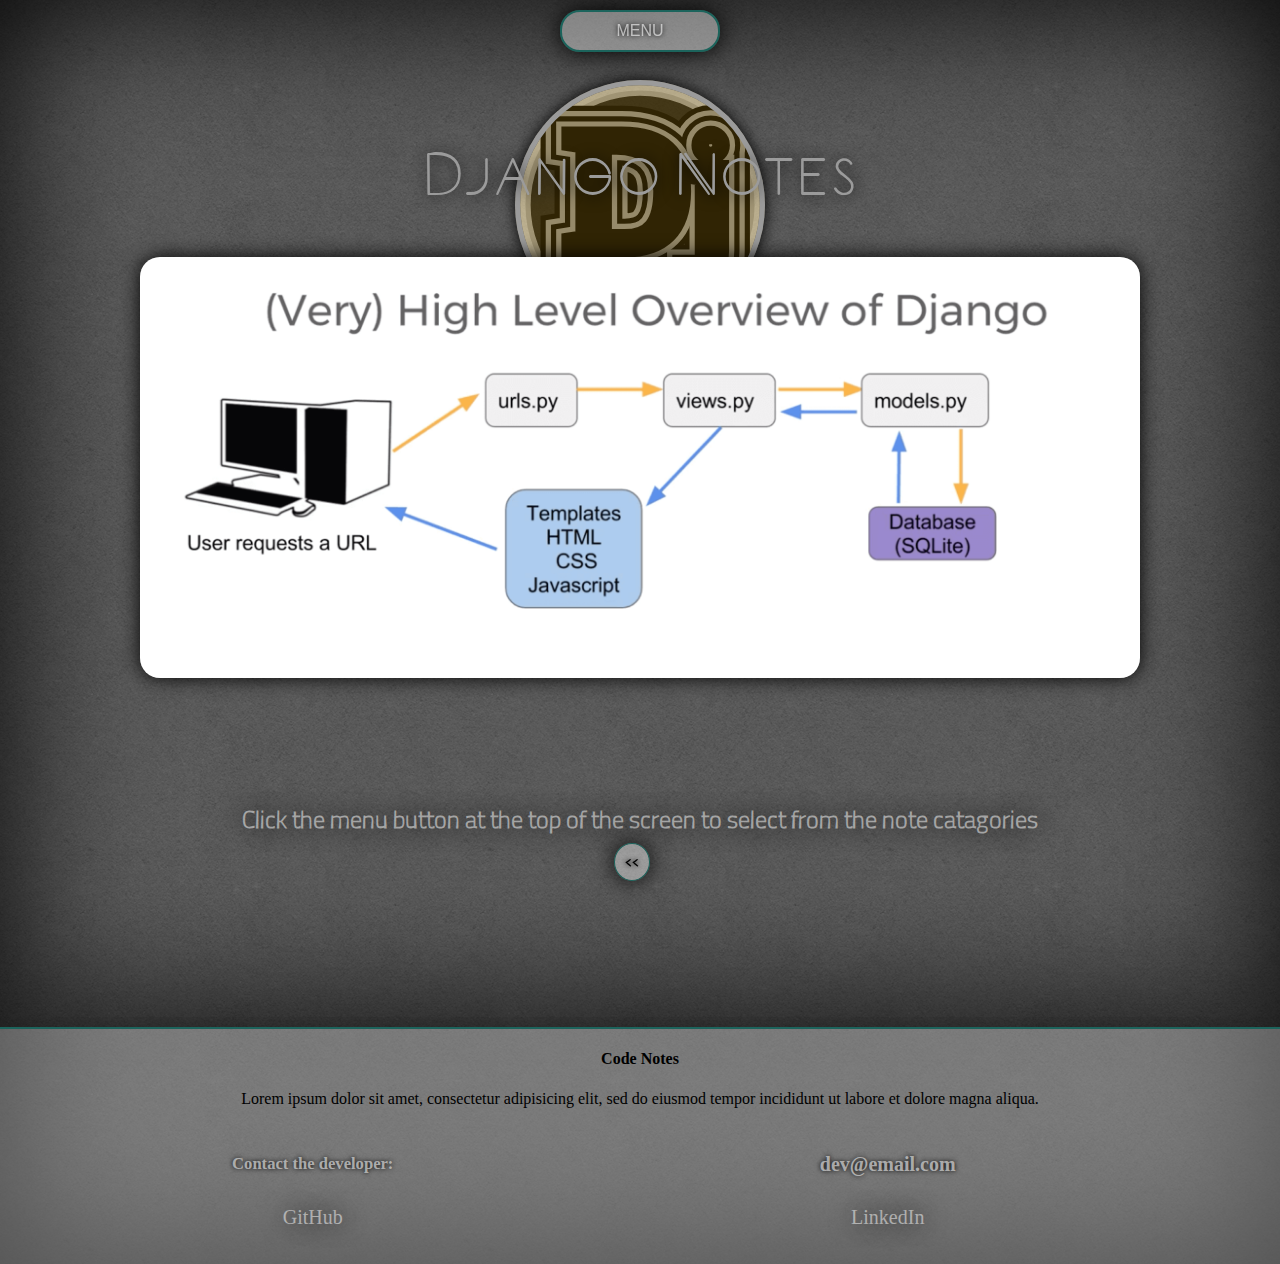
==== notes/django/django_notes.html @ bda24da3 "update dropdown" ====
<!DOCTYPE html>
<html lang="en" dir="ltr">
  <head>
    <meta name="Description" content="a static website for keeping my notes">
    <meta name="theme-color" content="black">
    <meta name="viewport" content="width=device-width, initial-scale=1">
    <link rel="stylesheet" href="../../style.css">
    <link rel="stylesheet" href="../notes.css">
    <meta charset="utf-8">
    <title>Django Notes</title>
  </head>
  <body>
    <div class="container all">
      <!-- MENU -->
          <div class="btnHolder">
            <div class="dropdown">
              <button class="dropbtn">MENU</button>
              <div class="dropdown-content">

                <a onclick="show('commands')">Commands</a>
                <a onclick="show('django_structure')">File Structure</a>
                <a onclick="show('first_app1')">Getting Started</a>
                <a onclick="show('temps')">Building Templates</a>
                <a onclick="show('static')">Static Media files</a>
                <a onclick="show('toolbar')">Debug toolbar</a>
              </div>
            </div>
          </div>

      <!-- TITLE -->
          <div class="title">
            <img class="icon" src="../../images/django.svg" alt="">
            <h1 class="noteTitle">Django Notes</h1>
          </div>




      <!-- IMAGES -->

          <div class="thumbnail container">
            <img id="thumb" src='image/diagram.png' alt=""/>
          </div>

          <div class="instruction">
            <h2>Click the menu button at the top of the screen to select from the note catagories</h2>
          </div>

      <!-- BACK BUTTON-->
        <div onclick="history.back()" class="box">
          <a href="" onclick="return yes_back_button();" class="btn btn-white btn-animation-1"><<</a>
        </div>

        <!-- DON'T STEP ON MY FOOT!..er -->
        <footer>
          <h4>Code Notes</h4>
          <p>Lorem ipsum dolor sit amet, consectetur adipisicing elit, sed do eiusmod tempor incididunt ut labore et dolore magna aliqua.</p>
          <table border="0">
            <thead>
              <th><h5>Contact the developer:</h5></th>
              <th><p>dev@email.com</p></th>
            </thead>
            <tr>
              <td>
                <a href="https://github.com/jcom619" rel="noopener" target="_blank">GitHub</a>
              </td>
              <td>
                <a href="https://www.linkedin.com/in/joshua-compton-coder/" rel="noopener" target="_blank">LinkedIn</a>
              </td>
            </tr>
          </table>
        </footer>
    </div>



<!--  IN FILE SCRIPTS  -->

  <script type="text/javascript" src="django_notes.js"></script>


  </body>
</html>
---- style.css ----
@font-face {
  font-family: dacasa;
  src: url('fonts/dacasa.ttf');
}
@font-face {
  font-display: swap;
  font-family: EatnCake;
  src: url('fonts/EatnCake.ttf');
}
@font-face {
  font-family: Amandella;
  src: url('fonts/Amandella.ttf');
}
@font-face {
  font-display: swap;
  font-family: Antaro;
  src: url('fonts/Antaro.ttf');
}
@font-face {
  font-family: AnakAnak;
  src: url('fonts/AnakAnak.ttf');
}
@font-face {
  font-display: swap;
  font-family: CarrinadyBold;
  src: url('fonts/CarrinadyBold.ttf');
}

a {
  text-decoration: none;
  color: rgba(255,255,255, 0.5);
  text-shadow: 0px 0px 25px black;
}
body {
  background-color: rgba(0,0,0,0.6);
  background-image: url("images/lrg-background.png");
  box-shadow: inset 0px 0px 150px black;
  margin: 0px;
  padding: 0px;
  display: flex;
  justify-content: center;
  text-align: center;
  min-height: 100vh;
}
footer {
  width: 100vw;
  margin-top: 10em;
  bottom: 0;
  padding-bottom: 2em;
  text-align: center;
  background-color: rgba(155, 155, 155, 0.5);
  border-top: 2px solid rgba(28,100,92, 1);
  box-shadow: 0px 0px 150px black;
}
h1 {
  font-family: CarrinadyBold;
  font-size: 5em;
  color: rgba(155,155,155, 1);
  text-shadow: 1px 1px 15px black;
}
h2 {
  font-family: Antaro, roboto;
  color: rgba(255,255,255, 0.5);
  text-shadow: 0px 0px 25px black;
  padding: 10px;
  font-size: 1.5em;
}
table {
  text-align: center;
  font-size: 20px;
  width: 90%;
}
th {
  color: rgba(200,200,200,0.8);
  text-shadow: 0px 0px 5px black;
}
#icon {
  border: 0px solid black;
  box-shadow: 0px 0px 0px black;
  width: 8em;
}
.logo {
  color: rgba(250, 250, 250, 0.3);
  font-family: CarrinadyBold;
  text-shadow: 0px 0px 15px black;
}
.title {
  font-size: 30px;
  font-family: Antaro;
  color: rgba(120,160,130,0.75);
  text-shadow: 0px 0px 10px black;
  padding-top: 0px;
  /* padding-bottom: -600px; */

}
/* ####################################### */

/* dropdown menu */

/* ####################################### */
.btnHolder {
  margin-top: 10px;
  width: 100%;
  position: fixed;
}
/* Style The Dropdown Button */
.dropbtn {
  background-color: rgba(255,255,255,0.4);
  box-shadow: 0px 0px 25px black;
  color: rgba(255,255,255, 0.6);
  text-shadow: 0px 0px 5px black;
  font-size: 20px;
  padding: 10px;
  font-size: 16px;
  border: 2px solid rgba(28,100,92, 1);
  border-radius: 20px;
  cursor: pointer;
  min-width: 160px;
}

/* The container <div> - needed to position the dropdown content */
.dropdown {
  position: relative;
  display: inline-block;
}
/* Dropdown Content (Hidden by Default) */
.dropdown-content {
  display: none;
  position: absolute;
  min-width: 160px;
  z-index: 1;
}
/* Links inside the dropdown */
.dropdown-content a {
  margin: 10px;
  color: rgba(180,180,180, 1);
  background-color: rgba(0,0,0,0.8);
  box-shadow: 0px 8px 16px 0px black;
  border: 1px solid rgba(100,100,100, 1);
  border-radius: 20px;
  padding: 5px;
  text-decoration: none;
  display: block;
  transition: all .2s ease-in-out;
}
/* Change color of dropdown links on hover */
.dropdown-content a:hover {
  transform: scale(1.1);
  background-color: rgba(180,180,180, 0.9);
  text-shadow: 0px 0px 3px black;

}
/* Show the dropdown menu on hover */
.dropdown:hover .dropdown-content {
  display: block;
}

/* ####################################### */

/* gallery */

/* ####################################### */
.imgClick {
  background-color: black;
  height: auto;
  width: 100%;
  border-radius: 20px;
  box-shadow: 0px 0px 15px black;
  display: flex;
  justify-content:
}

.responsive-image {
  border-radius: 50%;
  box-shadow: 0px 0px 15px black;
  width: 150px;
}
.cell {
  width: 150px;
  height: 150px;
  padding: 15px;
  margin: 20px;
  border-radius: 20px;
  background-color: rgba(0,0,0,0.02);
  box-shadow: inset 0px 0px 20px black;
}

.cell:hover {
  background-color: rgba(155, 155, 255, 0.1);
}
.container {
  display: flex;
  flex-wrap: wrap;
  width: 100vw;
  display: flex;
  justify-content: center;
  animation: scale .5s;
}
@keyframes scale {
    from {
      width: 0%;
    }
    to {
      width:100%;
    }
}

/* ####################################### */

/* media queries */

/* ####################################### */

@media screen and (max-width: 750px) and (max-height: 850px){
  body {
    background-color: rgba(0,0,0,0.5);
    background-image: url("images/sml-background.png");
    background-attachment: fixed;
  }
  .imgClick {
    background-color: rgba(0, 0, 0, 0);
    border-radius: 50%;
  }

  .responsive-image {
    width: 100%;
    border-radius: 50%;
    border: 3px solid rgba(28,100,92, 1);

  }

  h1 {
    font-size: 4em;
  }
  #icon {
    border-radius: 0px;
    width: 4em;
    padding-top: 2em;
  }
  .responsive-image {
    width: 300px;

  }
  .cell {
   width: 300px;
   height: auto;
   background: rgba(0, 0, 0, 0);
   box-shadow: 0px 0px 0px black;
   border: 0px solid rgba(0,0,0,0);
   padding: 0px;
   border-radius: 50%;

  }
  .cell:hover {
    border: 0px solid rgba(0,0,0,0);
  }
  .container {
    margin: 0px;
    padding: 0px;
    border-radius: 0px;
  }

  .title {
    font-size: 1.5em;
    color: rgba(28,100,92, 1);
    text-shadow: 0px 0px 3px rgba(200,200,200,1);
  }
}

@media screen and (max-width: 450px) {
  h1 {
    font-size: 3em;
  }
}


/*  */
---- notes/notes.css ----
/* ####################################### */

/* thumbs */

/* ####################################### */

#thumb {
  width: 80%;
  max-width: 1000px;
  margin-bottom: 100px;
  /* margin-top: -120px; */
  border-radius: 20px;
  box-shadow: 0px 0px 20px black;
}

@media screen and (max-width: 750px) and (max-height: 850px) {
  #thumb {
    background-color: rgba(255,255,255,0.2);
    width: 98%;
    max-width: 98%;
    margin-top: 20px;

    /* padding-top: 20px; */
    /* padding-bottom: 20px; */
    box-shadow: 0px 0px 20px black;
    /* border-radius: 0px; */
  }
}

/* ####################################### */

/* SVG file */

/* ####################################### */


.icon {
  text-shadow: 0px 0px 3px white;
  font-family: helvetica;
  font-size: 80px;
  width: 250px;
  box-shadow: 0px 0px 15px black;
  border-radius: 50%;
  margin-top: 80px;
  margin-bottom: -250px;

}
@media screen and (max-width: 750px) and (max-height: 850px) {
  .icon {
    width: 40vw;
    margin-bottom: -150px;
  }
}

.noteTitle {
  /* margin-bottom: 120px; */
  font-size: 3em;
}
@media screen and (max-width: 750px) and (max-height: 850px) {
  .noteTitle {
    font-size: 2.5em;
  }
}

/* ####################################### */

/* BACK BUTTON */

/* ####################################### */


.box{
  position: fixed;
  bottom: 0;
  transform : translate(-50% ,-50%);
  margin-left: 1.2em;
}

.btn:link,
.btn:visited{
  text-transform:uppercase;
  /* position:relative; */
  /* width: 100%; */
  top:0;
  left:0;
  padding:10px 10px;
  border-radius:50%;
  display:inline-block;
  transition: all .5s;
}

.btn-white{
  background-color: rgba(255,255,255,0.4);
  border: 1px solid rgba(28,100,92, 1);
  box-shadow: 0px 0px 25px black;
  color: rgba(255,255,255, 0.6);
  text-shadow: 0px 0px 5px black;
  font-size: 20px;
  font-family: Amandella;
  color:#000;
}

.btn:hover{
   box-shadow:0px 10px 10px rgba(0,0,0,0.2);
   transform : translateY(-3px);
}

/* ####################################### */

/*  */

/* ####################################### */

.instruction {
  width: 70%;
}
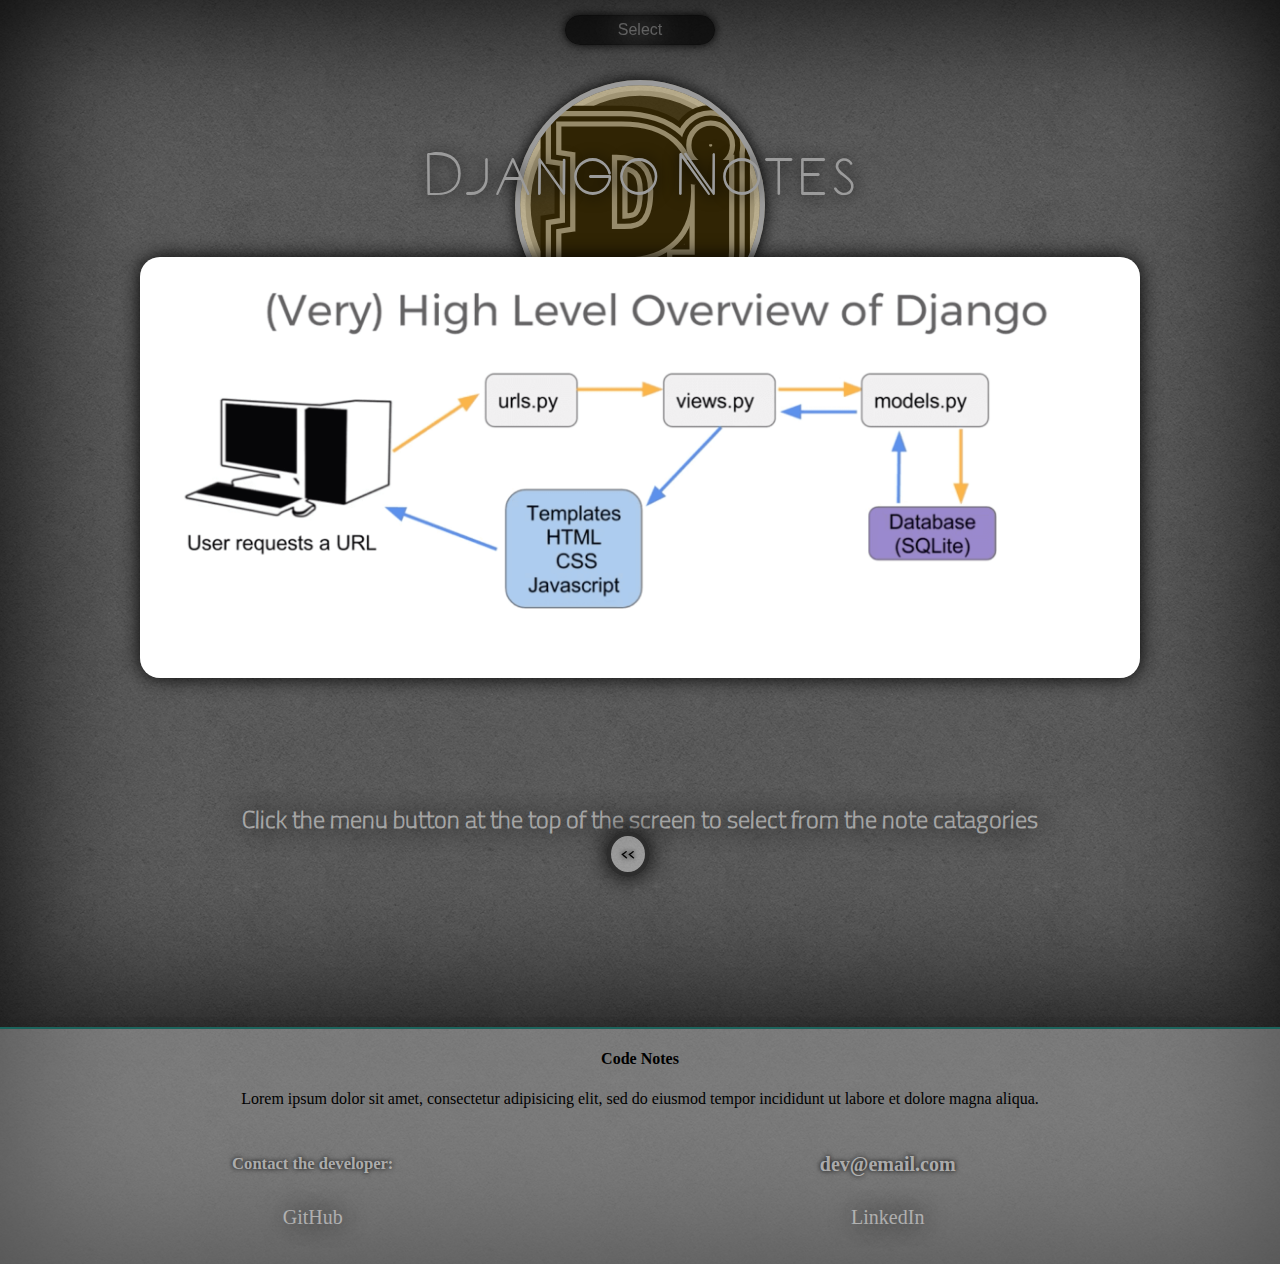
==== commit dad4add2: "new button" ====
--- a/notes/django/django_notes.html
+++ b/notes/django/django_notes.html
@@ -11,7 +11,28 @@
   </head>
   <body>
     <div class="container all">
-      <!-- MENU -->
+
+
+  <!-- MENU -->
+
+      <div class='dropdown'>
+        <div class='title pointerCursor'>Select  <i class="fa fa-angle-right"></i></div>
+          <div class='menu pointerCursor hide'>
+
+          <!-- links -->
+          <div style="margin-top:8px;" class='option' onclick="show('commands')">Commands</div>
+          <div class='option' onclick="show('django_structure')">File Structure</div>
+          <div style="margin-top:8px;" class='option' onclick="show('first_app1')">Start An App</div>
+
+          <div class='option' onclick="show('temps')">Build Templates</div>
+          <div class='option' onclick="show('static')">Static Files</div>
+          <div style="margin-top:8px;" class='option' onclick="show('toolbar')">Debug Toolbar</div>
+
+
+        </div>
+      </div>
+
+      <!-- MENU
           <div class="btnHolder">
             <div class="dropdown">
               <button class="dropbtn">MENU</button>
@@ -23,18 +44,16 @@
                 <a onclick="show('temps')">Building Templates</a>
                 <a onclick="show('static')">Static Media files</a>
                 <a onclick="show('toolbar')">Debug toolbar</a>
+
               </div>
             </div>
           </div>
+       TITLE -->
 
-      <!-- TITLE -->
-          <div class="title">
+          <div class="Title">
             <img class="icon" src="../../images/django.svg" alt="">
             <h1 class="noteTitle">Django Notes</h1>
           </div>
-
-
-
 
       <!-- IMAGES -->
 
@@ -54,7 +73,10 @@
         <!-- DON'T STEP ON MY FOOT!..er -->
         <footer>
           <h4>Code Notes</h4>
-          <p>Lorem ipsum dolor sit amet, consectetur adipisicing elit, sed do eiusmod tempor incididunt ut labore et dolore magna aliqua.</p>
+          <p>
+            Lorem ipsum dolor sit amet, consectetur adipisicing elit,
+            sed do eiusmod tempor incididunt ut labore et dolore magna aliqua.
+          </p>
           <table border="0">
             <thead>
               <th><h5>Contact the developer:</h5></th>
@@ -65,7 +87,9 @@
                 <a href="https://github.com/jcom619" rel="noopener" target="_blank">GitHub</a>
               </td>
               <td>
-                <a href="https://www.linkedin.com/in/joshua-compton-coder/" rel="noopener" target="_blank">LinkedIn</a>
+                <a href="https://www.linkedin.com/in/joshua-compton-coder/"
+                   rel="noopener"
+                   target="_blank">LinkedIn</a>
               </td>
             </tr>
           </table>
--- a/style.css
+++ b/style.css
@@ -84,7 +84,7 @@
   font-family: CarrinadyBold;
   text-shadow: 0px 0px 15px black;
 }
-.title {
+.Title {
   font-size: 30px;
   font-family: Antaro;
   color: rgba(120,160,130,0.75);
@@ -98,62 +98,68 @@
 /* dropdown menu */
 
 /* ####################################### */
-.btnHolder {
+
+
+
+.hide {
+    max-height: 0 !important;
+}
+.dropdown{
+  position: fixed;
   margin-top: 10px;
-  width: 100%;
-  position: fixed;
-}
-/* Style The Dropdown Button */
-.dropbtn {
-  background-color: rgba(255,255,255,0.4);
-  box-shadow: 0px 0px 25px black;
-  color: rgba(255,255,255, 0.6);
-  text-shadow: 0px 0px 5px black;
-  font-size: 20px;
-  padding: 10px;
-  font-size: 16px;
-  border: 2px solid rgba(28,100,92, 1);
-  border-radius: 20px;
-  cursor: pointer;
-  min-width: 160px;
-}
-
-/* The container <div> - needed to position the dropdown content */
-.dropdown {
-  position: relative;
-  display: inline-block;
-}
-/* Dropdown Content (Hidden by Default) */
-.dropdown-content {
-  display: none;
-  position: absolute;
-  min-width: 160px;
-  z-index: 1;
-}
-/* Links inside the dropdown */
-.dropdown-content a {
-  margin: 10px;
-  color: rgba(180,180,180, 1);
-  background-color: rgba(0,0,0,0.8);
-  box-shadow: 0px 8px 16px 0px black;
-  border: 1px solid rgba(100,100,100, 1);
-  border-radius: 20px;
+  text-align: center;
+	width: 150px;
+	margin-bottom: 1em;
   padding: 5px;
-  text-decoration: none;
-  display: block;
+}
+.dropdown .menu{
+	transition: max-height .3s ease-out;
+	max-height: 20em;
+	overflow: hidden;
+}
+.dropdown .menu .option{
+
+  padding: 2px;
+  margin-left: 15px;
+  margin-right: 15px;
+  margin-bottom: 6px;
+  display: flex;
+  justify-content: center;
+  color: rgba(250, 250, 250, 0.5);
+  font-family: arial;
+  font-size: 13px;
+  background: rgba(0,0,0,0.8);
+  border: 0.1em solid rgba(0,0,0,0.2);
+  border-radius: 25px;
+  box-shadow: 0px 0px 10px black;
+  text-shadow: 0px 0px 30px white;
   transition: all .2s ease-in-out;
 }
-/* Change color of dropdown links on hover */
-.dropdown-content a:hover {
-  transform: scale(1.1);
-  background-color: rgba(180,180,180, 0.9);
-  text-shadow: 0px 0px 3px black;
-
-}
-/* Show the dropdown menu on hover */
-.dropdown:hover .dropdown-content {
-  display: block;
-}
+.dropdown .menu .option:hover{
+  background: rgba(200,200,200,0.5);
+  border: 0.1em solid rgba(0,0,0,0.2);
+  color: rgba(20, 20, 20, 0.7);
+  transform: scale(1.12);
+}
+.pointerCursor:hover{
+	cursor: pointer;
+}
+.title {
+  color: rgba(250, 250, 250, 0.3);
+  font-family: arial;
+  background: rgba(0,0,0,0.7);
+  border: 0.1em solid rgba(0,0,0,0.2);
+  border-radius: 25px;
+  box-shadow: 0px 0px 10px black;
+  text-shadow: 0px 0px 30px white;
+  padding: .3em;
+}
+.title:hover {
+  background: rgba(200,200,200,0.1);
+  border: 0.1em solid rgba(0,0,0,0.2);
+  color: rgba(20, 20, 20, 0.5);
+}
+
 
 /* ####################################### */
 
@@ -261,9 +267,9 @@
   }
 
   .title {
-    font-size: 1.5em;
-    color: rgba(28,100,92, 1);
-    text-shadow: 0px 0px 3px rgba(200,200,200,1);
+    font-size: 1.2em;
+    /* color: rgba(28,100,92, 1); */
+    /* text-shadow: 0px 0px 3px rgba(200,200,200,1); */
   }
 }
 
--- a/notes/notes.css
+++ b/notes/notes.css
@@ -92,7 +92,7 @@
 
 .btn-white{
   background-color: rgba(255,255,255,0.4);
-  border: 1px solid rgba(28,100,92, 1);
+  border: 5px solid rgba(0,0,0,0.7);
   box-shadow: 0px 0px 25px black;
   color: rgba(255,255,255, 0.6);
   text-shadow: 0px 0px 5px black;
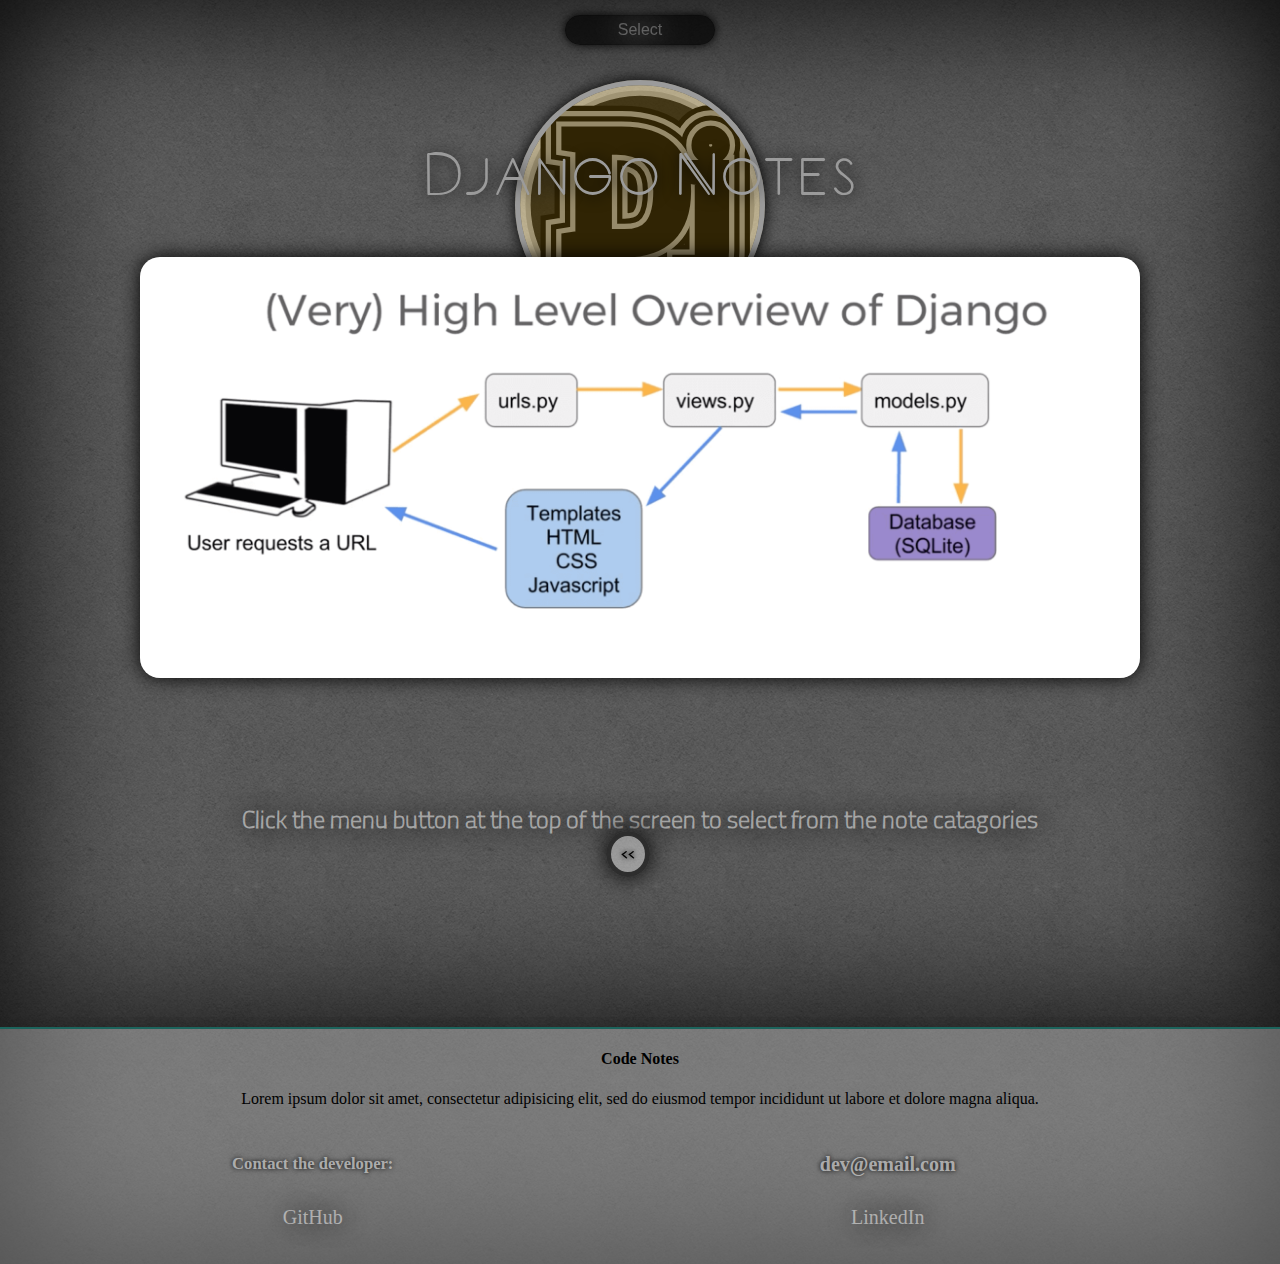
==== commit 26ac91e2: "Update django_notes.html" ====
--- a/notes/django/django_notes.html
+++ b/notes/django/django_notes.html
@@ -22,11 +22,10 @@
           <!-- links -->
           <div style="margin-top:8px;" class='option' onclick="show('commands')">Commands</div>
           <div class='option' onclick="show('django_structure')">File Structure</div>
-          <div style="margin-top:8px;" class='option' onclick="show('first_app1')">Start An App</div>
-
+          <div class='option' onclick="show('first_app1')">Start An App</div>
           <div class='option' onclick="show('temps')">Build Templates</div>
           <div class='option' onclick="show('static')">Static Files</div>
-          <div style="margin-top:8px;" class='option' onclick="show('toolbar')">Debug Toolbar</div>
+          <div class='option' onclick="show('toolbar')">Debug Toolbar</div>
 
 
         </div>
--- a/style.css
+++ b/style.css
@@ -267,7 +267,7 @@
   }
 
   .title {
-    font-size: 1.2em;
+    font-size: 1.1em;
     /* color: rgba(28,100,92, 1); */
     /* text-shadow: 0px 0px 3px rgba(200,200,200,1); */
   }
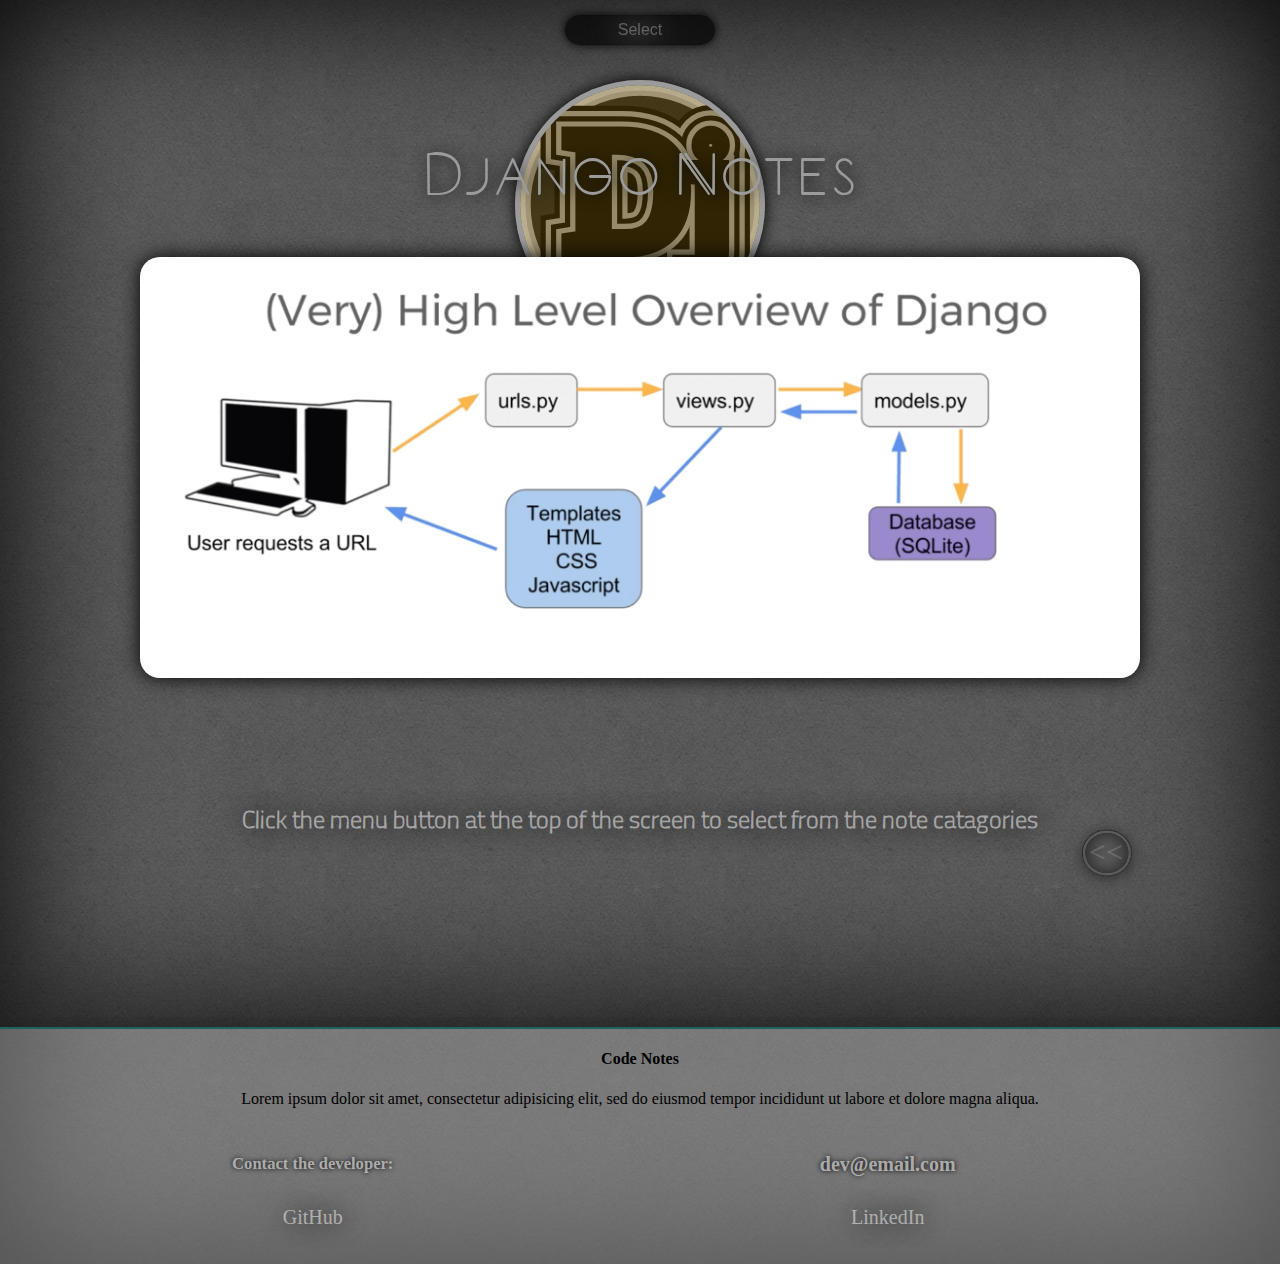
==== commit 1cf7137b: "button style" ====
--- a/notes/django/django_notes.html
+++ b/notes/django/django_notes.html
@@ -12,13 +12,10 @@
   <body>
     <div class="container all">
 
-
-  <!-- MENU -->
-
+<!-- MENU -->
       <div class='dropdown'>
         <div class='title pointerCursor'>Select  <i class="fa fa-angle-right"></i></div>
           <div class='menu pointerCursor hide'>
-
           <!-- links -->
           <div style="margin-top:8px;" class='option' onclick="show('commands')">Commands</div>
           <div class='option' onclick="show('django_structure')">File Structure</div>
@@ -26,81 +23,63 @@
           <div class='option' onclick="show('temps')">Build Templates</div>
           <div class='option' onclick="show('static')">Static Files</div>
           <div class='option' onclick="show('toolbar')">Debug Toolbar</div>
-
-
         </div>
       </div>
 
-      <!-- MENU
-          <div class="btnHolder">
-            <div class="dropdown">
-              <button class="dropbtn">MENU</button>
-              <div class="dropdown-content">
+<!-- TITLE -->
+      <div class="Title">
+        <img class="icon" src="../../images/django.svg" alt="">
+        <h1 class="noteTitle">Django Notes</h1>
+      </div>
 
-                <a onclick="show('commands')">Commands</a>
-                <a onclick="show('django_structure')">File Structure</a>
-                <a onclick="show('first_app1')">Getting Started</a>
-                <a onclick="show('temps')">Building Templates</a>
-                <a onclick="show('static')">Static Media files</a>
-                <a onclick="show('toolbar')">Debug toolbar</a>
+<!-- IMAGES -->
+      <div class="thumbnail container">
+        <img id="thumb" src='image/diagram.png' alt=""/>
+      </div>
 
-              </div>
-            </div>
+      <div class="instruction">
+        <h2>Click the menu button at the top of the screen to select from the note catagories</h2>
+      </div>
+
+<!-- BACK BUTTON-->
+      <div class="">
+        <div onclick="history.back()" class="box">
+          <div class="shadow2">
+            <a href="" onclick="return yes_back_button();" class="btn btn-white btn-animation-1"><strong><<</strong></a>
           </div>
-       TITLE -->
-
-          <div class="Title">
-            <img class="icon" src="../../images/django.svg" alt="">
-            <h1 class="noteTitle">Django Notes</h1>
-          </div>
-
-      <!-- IMAGES -->
-
-          <div class="thumbnail container">
-            <img id="thumb" src='image/diagram.png' alt=""/>
-          </div>
-
-          <div class="instruction">
-            <h2>Click the menu button at the top of the screen to select from the note catagories</h2>
-          </div>
-
-      <!-- BACK BUTTON-->
-        <div onclick="history.back()" class="box">
-          <a href="" onclick="return yes_back_button();" class="btn btn-white btn-animation-1"><<</a>
         </div>
-
-        <!-- DON'T STEP ON MY FOOT!..er -->
-        <footer>
-          <h4>Code Notes</h4>
-          <p>
-            Lorem ipsum dolor sit amet, consectetur adipisicing elit,
-            sed do eiusmod tempor incididunt ut labore et dolore magna aliqua.
-          </p>
-          <table border="0">
-            <thead>
-              <th><h5>Contact the developer:</h5></th>
-              <th><p>dev@email.com</p></th>
-            </thead>
-            <tr>
-              <td>
-                <a href="https://github.com/jcom619" rel="noopener" target="_blank">GitHub</a>
-              </td>
-              <td>
-                <a href="https://www.linkedin.com/in/joshua-compton-coder/"
-                   rel="noopener"
-                   target="_blank">LinkedIn</a>
-              </td>
-            </tr>
-          </table>
-        </footer>
-    </div>
+      </div>
 
 
 
+<!-- DON'T STEP ON MY FOOT!..er -->
+      <footer>
+        <h4>Code Notes</h4>
+        <p>
+          Lorem ipsum dolor sit amet, consectetur adipisicing elit,
+          sed do eiusmod tempor incididunt ut labore et dolore magna aliqua.
+        </p>
+        <table border="0">
+          <thead>
+            <th><h5>Contact the developer:</h5></th>
+            <th><p>dev@email.com</p></th>
+          </thead>
+          <tr>
+            <td>
+              <a href="https://github.com/jcom619" rel="noopener" target="_blank">GitHub</a>
+            </td>
+            <td>
+              <a href="https://www.linkedin.com/in/joshua-compton-coder/"
+                 rel="noopener"
+                 target="_blank">LinkedIn</a>
+            </td>
+          </tr>
+        </table>
+      </footer>
+    </div>
+
 <!--  IN FILE SCRIPTS  -->
-
   <script type="text/javascript" src="django_notes.js"></script>
-
 
   </body>
 </html>
--- a/style.css
+++ b/style.css
@@ -99,8 +99,6 @@
 
 /* ####################################### */
 
-
-
 .hide {
     max-height: 0 !important;
 }
@@ -119,7 +117,7 @@
 }
 .dropdown .menu .option{
 
-  padding: 2px;
+  padding: 4px;
   margin-left: 15px;
   margin-right: 15px;
   margin-bottom: 6px;
@@ -153,6 +151,7 @@
   box-shadow: 0px 0px 10px black;
   text-shadow: 0px 0px 30px white;
   padding: .3em;
+  transition: all 1.5s;
 }
 .title:hover {
   background: rgba(200,200,200,0.1);
--- a/notes/notes.css
+++ b/notes/notes.css
@@ -68,7 +68,17 @@
 /* BACK BUTTON */
 
 /* ####################################### */
-
+.shadow2 {
+  padding: 0px;
+  border: 1px solid rgba(0,0,0,0.5);
+  border-radius: 50%;
+  box-shadow: 0px 2px 15px rgba(0,0,0,0.5);
+  transition: all 1.5s;
+}
+.shadow2:hover {
+  box-shadow: 0px 0px 5px rgba(0,0,0,0.5);
+  transform : translateY(-1px);
+}
 
 .box{
   position: fixed;
@@ -80,30 +90,31 @@
 .btn:link,
 .btn:visited{
   text-transform:uppercase;
+  font-size: 30px;
   /* position:relative; */
   /* width: 100%; */
   top:0;
   left:0;
-  padding:10px 10px;
+  padding:2px 6px 5px 4px;
   border-radius:50%;
   display:inline-block;
-  transition: all .5s;
+  transition: all 1.5s;
 }
 
 .btn-white{
   background-color: rgba(255,255,255,0.4);
-  border: 5px solid rgba(0,0,0,0.7);
-  box-shadow: 0px 0px 25px black;
-  color: rgba(255,255,255, 0.6);
-  text-shadow: 0px 0px 5px black;
+  border: 2px solid rgba(50,50,50,0.6);
+  box-shadow: inset 0px 0px 30px black;
+  color: rgba(255,255,255, 0.15);
+  text-shadow: 0px 0px 15px black;
   font-size: 20px;
-  font-family: Amandella;
-  color:#000;
+  font-family: CarrinadyBold;
+  /* color:#000; */
 }
 
 .btn:hover{
-   box-shadow:0px 10px 10px rgba(0,0,0,0.2);
-   transform : translateY(-3px);
+   box-shadow:inset 0px 0px 20px rgba(0,0,0,0.5);
+   transform : translateY(-1px);
 }
 
 /* ####################################### */
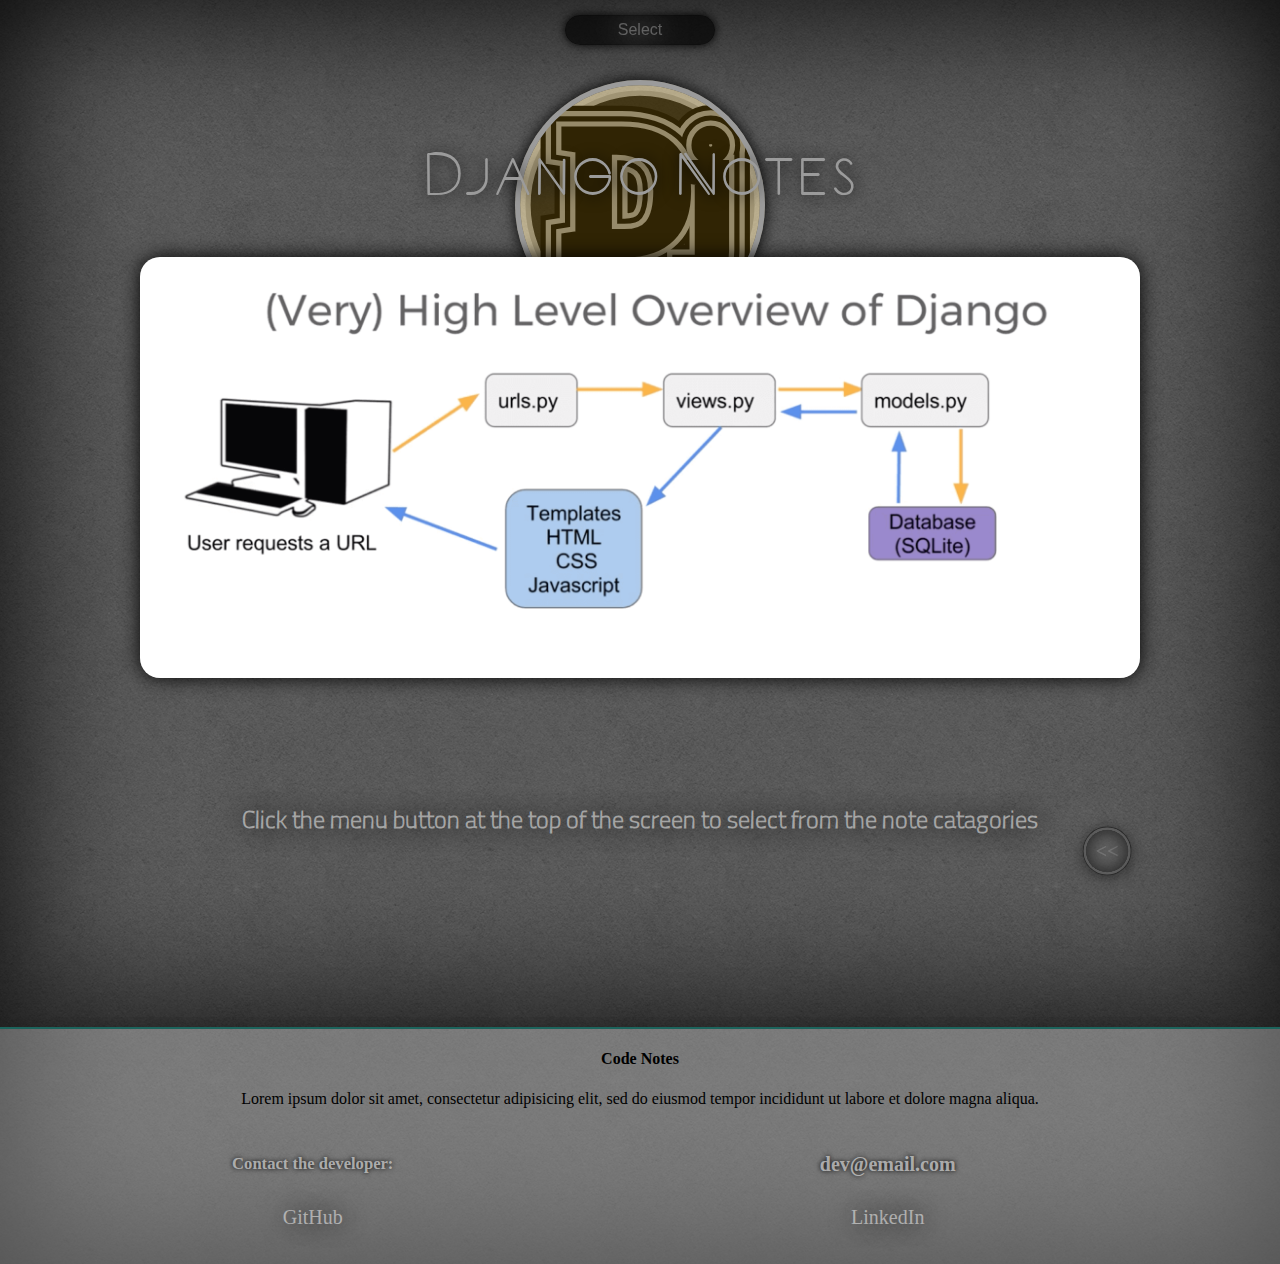
==== commit a7f43357: "more button style" ====
--- a/notes/django/django_notes.html
+++ b/notes/django/django_notes.html
@@ -45,7 +45,7 @@
       <div class="">
         <div onclick="history.back()" class="box">
           <div class="shadow2">
-            <a href="" onclick="return yes_back_button();" class="btn btn-white btn-animation-1"><strong><<</strong></a>
+            <div class="btn btn-white btn-animation-1"><strong><<</strong></div>
           </div>
         </div>
       </div>
--- a/style.css
+++ b/style.css
@@ -188,10 +188,11 @@
   border-radius: 20px;
   background-color: rgba(0,0,0,0.02);
   box-shadow: inset 0px 0px 20px black;
+  transition: all .5s;
 }
 
 .cell:hover {
-  background-color: rgba(155, 155, 255, 0.1);
+  background-color: rgba(255, 255, 255, 0.3);
 }
 .container {
   display: flex;
@@ -199,7 +200,7 @@
   width: 100vw;
   display: flex;
   justify-content: center;
-  animation: scale .5s;
+  animation: scale .7s;
 }
 @keyframes scale {
     from {
--- a/notes/notes.css
+++ b/notes/notes.css
@@ -104,17 +104,23 @@
 .btn-white{
   background-color: rgba(255,255,255,0.4);
   border: 2px solid rgba(50,50,50,0.6);
+  border-radius: 50%;
+  padding: 10px;
   box-shadow: inset 0px 0px 30px black;
   color: rgba(255,255,255, 0.15);
   text-shadow: 0px 0px 15px black;
   font-size: 20px;
   font-family: CarrinadyBold;
-  /* color:#000; */
+  transition: all .7s;
 }
 
 .btn:hover{
-   box-shadow:inset 0px 0px 20px rgba(0,0,0,0.5);
-   transform : translateY(-1px);
+  color: rgba(155,155,155, 0.5);
+  border: 2px solid rgba(0,0,0,0.7);
+  text-shadow: 0px 0px 1px black;
+  background-color: rgba(255,255,255,0.6);
+  box-shadow:inset 0px 0px 20px rgba(0,0,0,0.8);
+  transform : translateY(-1px);
 }
 
 /* ####################################### */
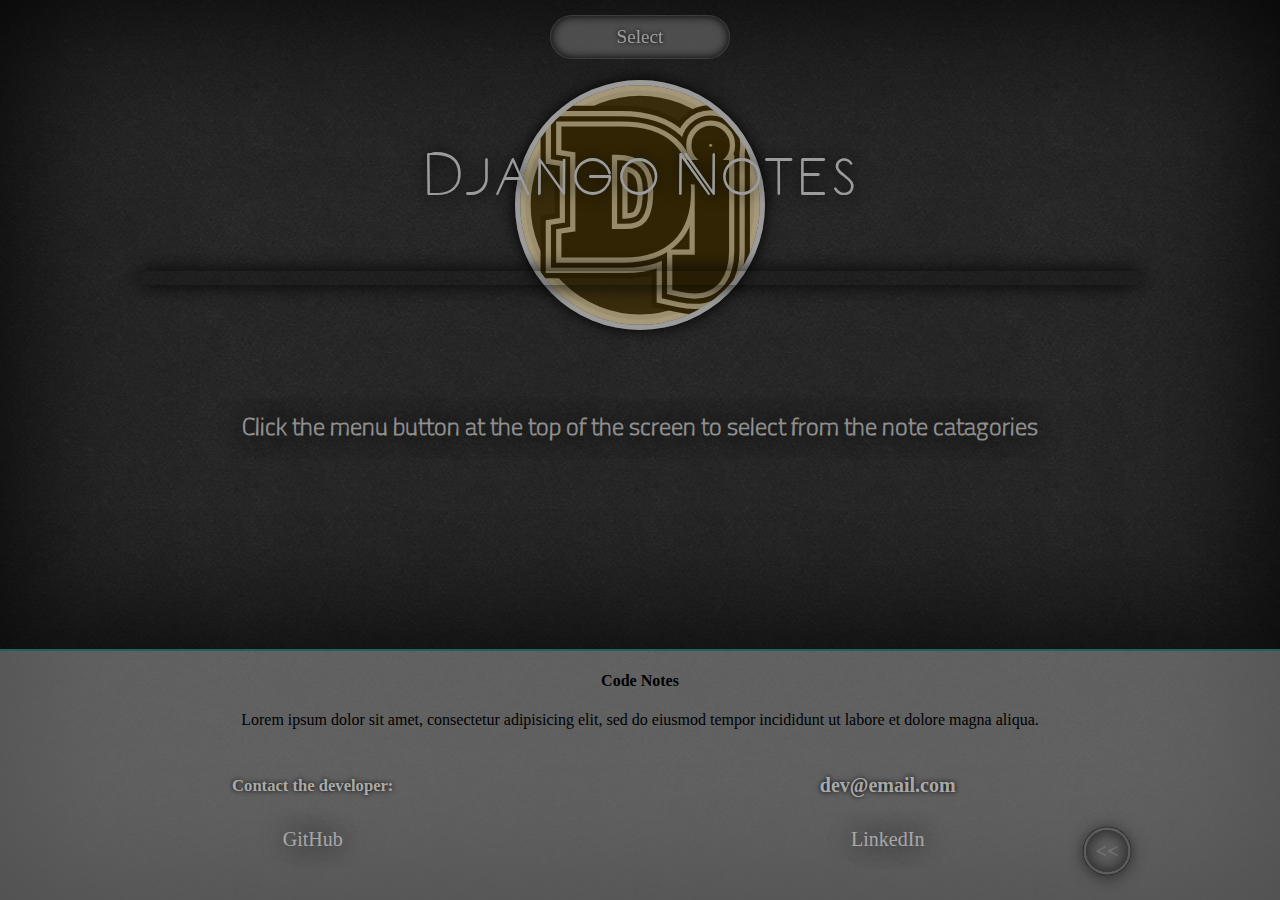
==== commit 19ea5675: "svg experiment" ====
--- a/notes/django/django_notes.html
+++ b/notes/django/django_notes.html
@@ -34,7 +34,7 @@
 
 <!-- IMAGES -->
       <div class="thumbnail container">
-        <img id="thumb" src='image/diagram.png' alt=""/>
+        <img id="thumb" src='image/commands.svg' alt=""/>
       </div>
 
       <div class="instruction">
--- a/style.css
+++ b/style.css
@@ -32,7 +32,7 @@
   text-shadow: 0px 0px 25px black;
 }
 body {
-  background-color: rgba(0,0,0,0.6);
+  background-color: rgba(0,0,0,0.9);
   background-image: url("images/lrg-background.png");
   box-shadow: inset 0px 0px 150px black;
   margin: 0px;
@@ -106,7 +106,7 @@
   position: fixed;
   margin-top: 10px;
   text-align: center;
-	width: 150px;
+	width: 180px;
 	margin-bottom: 1em;
   padding: 5px;
 }
@@ -114,49 +114,58 @@
 	transition: max-height .3s ease-out;
 	max-height: 20em;
 	overflow: hidden;
+
 }
 .dropdown .menu .option{
-
-  padding: 4px;
+  padding-top: 8px;
+  padding-bottom: 8px;
   margin-left: 15px;
   margin-right: 15px;
   margin-bottom: 6px;
   display: flex;
   justify-content: center;
-  color: rgba(250, 250, 250, 0.5);
-  font-family: arial;
-  font-size: 13px;
-  background: rgba(0,0,0,0.8);
+  border-radius: 25px;
+  color: rgba(255, 255, 255, 0.7);
+  font-family: impact;
+  font-size: 1.2em;
+  background: rgba(100,100,100,0.7);
   border: 0.1em solid rgba(0,0,0,0.2);
   border-radius: 25px;
   box-shadow: 0px 0px 10px black;
-  text-shadow: 0px 0px 30px white;
+  text-shadow: 0px 0px 5px black;
   transition: all .2s ease-in-out;
 }
 .dropdown .menu .option:hover{
-  background: rgba(200,200,200,0.5);
-  border: 0.1em solid rgba(0,0,0,0.2);
-  color: rgba(20, 20, 20, 0.7);
+  background: rgba(20,20,20,0.4);
+  border: 0.1em solid rgba(0,0,0,0.2);
+  color: rgba(20, 20, 20, 0.9);
+  text-shadow: 0px 0px 2px white;
   transform: scale(1.12);
+}
+.pointerCursor {
+
 }
 .pointerCursor:hover{
 	cursor: pointer;
 }
 .title {
-  color: rgba(250, 250, 250, 0.3);
-  font-family: arial;
-  background: rgba(0,0,0,0.7);
+  color: rgba(255, 255, 255, 0.5);
+  font-family: impact;
+  font-size: 1.2em;
+  background: rgba(100,100,100,0.7);
   border: 0.1em solid rgba(0,0,0,0.2);
   border-radius: 25px;
-  box-shadow: 0px 0px 10px black;
-  text-shadow: 0px 0px 30px white;
-  padding: .3em;
-  transition: all 1.5s;
+  box-shadow: inset 0px 0px 10px black;
+  text-shadow: 0px 0px 5px black;
+  padding-top: 10px;
+  padding-bottom: 10px;
+  transition: all .5s;
 }
 .title:hover {
-  background: rgba(200,200,200,0.1);
-  border: 0.1em solid rgba(0,0,0,0.2);
-  color: rgba(20, 20, 20, 0.5);
+  background: rgba(20,20,20,0.4);
+  border: 0.1em solid rgba(0,0,0,0.2);
+  color: rgba(20, 20, 20, 0.9);
+  text-shadow: 0px 0px 2px white;
 }
 
 
@@ -170,14 +179,14 @@
   height: auto;
   width: 100%;
   border-radius: 20px;
-  box-shadow: 0px 0px 15px black;
+  box-shadow: 0px 0px 15px rgba(0,0,0,0.7);
   display: flex;
   justify-content:
 }
 
 .responsive-image {
   border-radius: 50%;
-  box-shadow: 0px 0px 15px black;
+  box-shadow: 0px 0px 10px rgba(0,0,0,0.7);
   width: 150px;
 }
 .cell {
@@ -187,12 +196,12 @@
   margin: 20px;
   border-radius: 20px;
   background-color: rgba(0,0,0,0.02);
-  box-shadow: inset 0px 0px 20px black;
+  box-shadow: inset 0px 0px 10px rgba(0,0,0,0.7);
   transition: all .5s;
 }
 
 .cell:hover {
-  background-color: rgba(255, 255, 255, 0.3);
+  background-color: rgba(255, 255, 255, 0.1);
 }
 .container {
   display: flex;
--- a/notes/notes.css
+++ b/notes/notes.css
@@ -9,19 +9,19 @@
   width: 80%;
   max-width: 1000px;
   margin-bottom: 100px;
-  /* margin-top: -120px; */
+  background-color: rgba(5,5,5,0.2);
   border-radius: 20px;
   box-shadow: 0px 0px 20px black;
 }
 
 @media screen and (max-width: 750px) and (max-height: 850px) {
   #thumb {
-    background-color: rgba(255,255,255,0.2);
+
     width: 98%;
     max-width: 98%;
     margin-top: 20px;
 
-    /* padding-top: 20px; */
+    padding: 0px;
     /* padding-bottom: 20px; */
     box-shadow: 0px 0px 20px black;
     /* border-radius: 0px; */
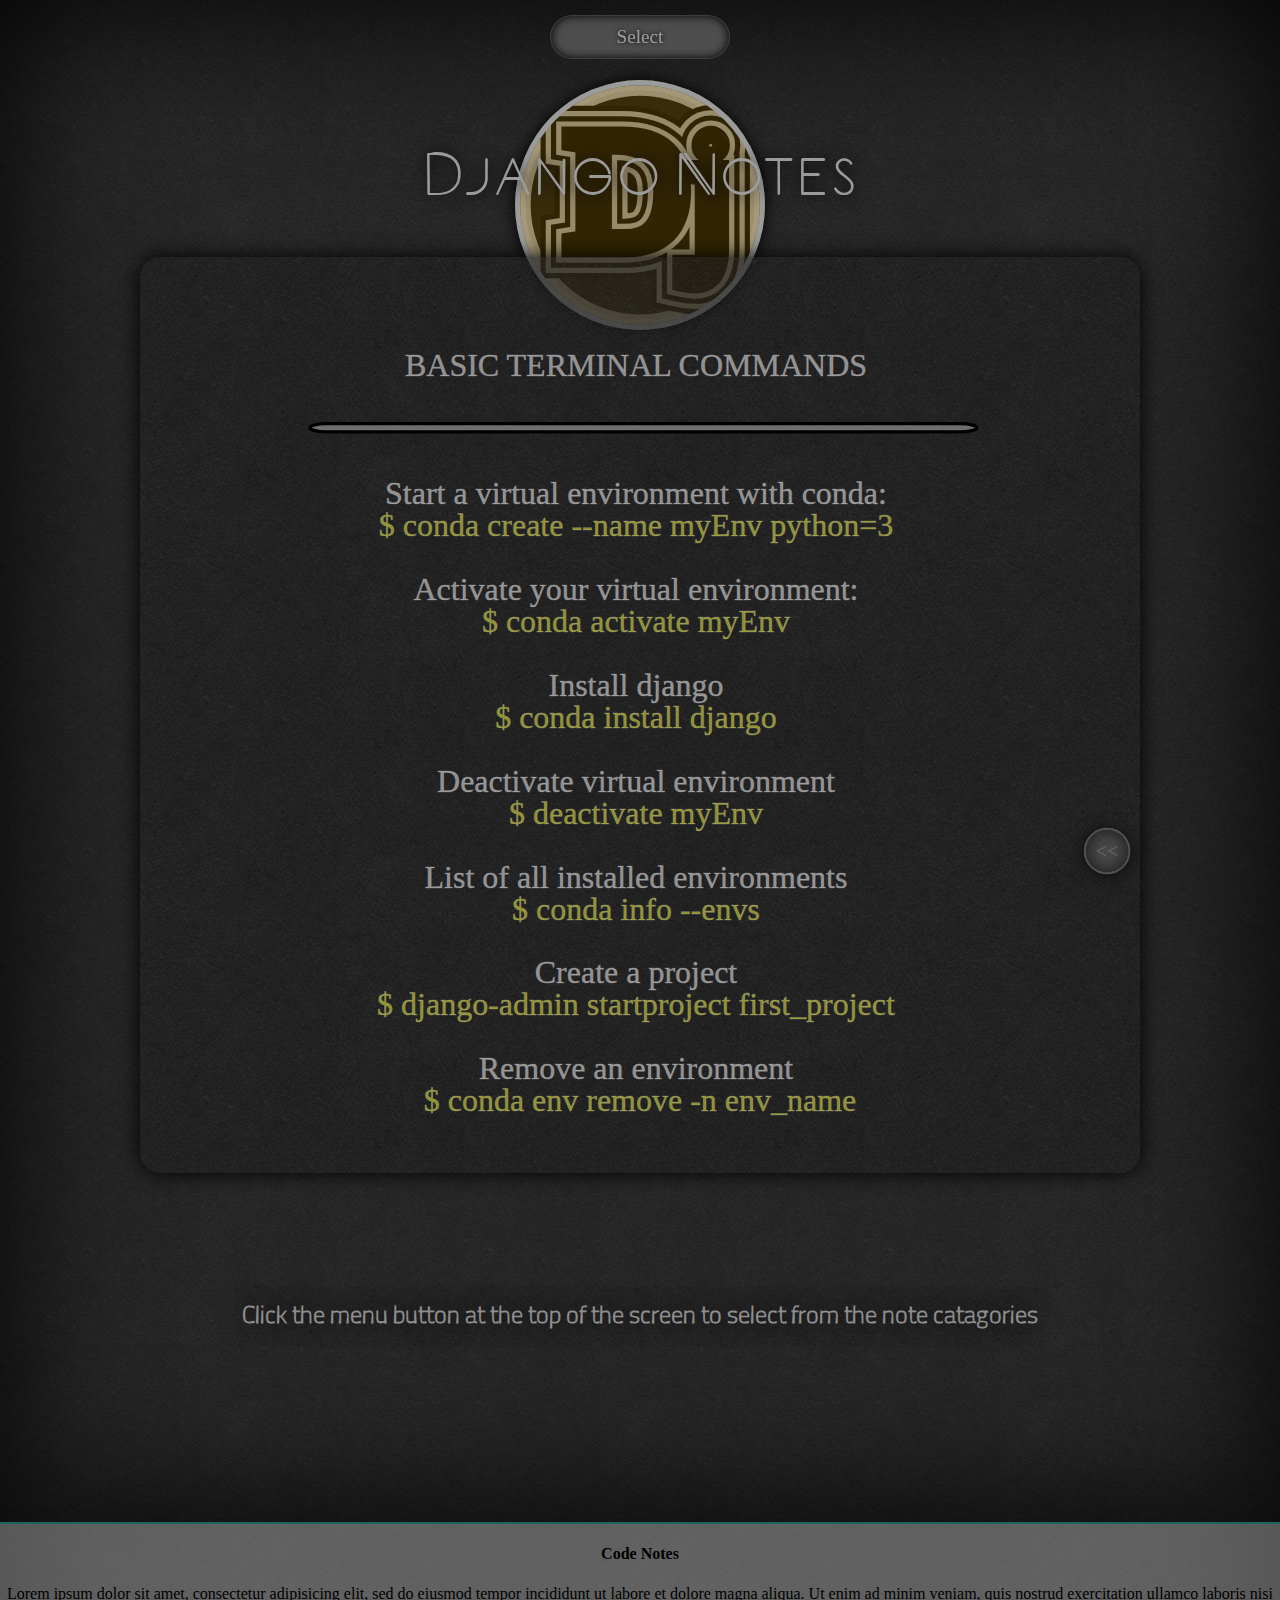
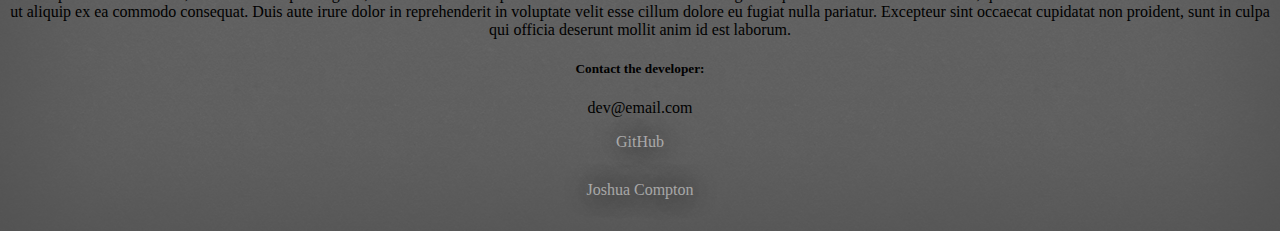
==== commit 337a38e1: "simple" ====
--- a/notes/django/django_notes.html
+++ b/notes/django/django_notes.html
@@ -53,30 +53,24 @@
 
 
 <!-- DON'T STEP ON MY FOOT!..er -->
-      <footer>
-        <h4>Code Notes</h4>
-        <p>
-          Lorem ipsum dolor sit amet, consectetur adipisicing elit,
-          sed do eiusmod tempor incididunt ut labore et dolore magna aliqua.
-        </p>
-        <table border="0">
-          <thead>
-            <th><h5>Contact the developer:</h5></th>
-            <th><p>dev@email.com</p></th>
-          </thead>
-          <tr>
-            <td>
-              <a href="https://github.com/jcom619" rel="noopener" target="_blank">GitHub</a>
-            </td>
-            <td>
-              <a href="https://www.linkedin.com/in/joshua-compton-coder/"
-                 rel="noopener"
-                 target="_blank">LinkedIn</a>
-            </td>
-          </tr>
-        </table>
-      </footer>
+    <footer>
+      <div class="foot">
+        <h4 ondblclick="window.location.href = 'notes/experimentpage/experiment_page.html';" >Code Notes</h4>
+        <p>Lorem ipsum dolor sit amet, consectetur adipisicing elit, sed do eiusmod tempor incididunt ut labore et dolore magna aliqua. Ut enim ad minim veniam, quis nostrud exercitation ullamco laboris nisi ut aliquip ex ea commodo consequat. Duis aute irure dolor in reprehenderit in voluptate velit esse cillum dolore eu fugiat nulla pariatur. Excepteur sint occaecat cupidatat non proident, sunt in culpa qui officia deserunt mollit anim id est laborum.</p>
+
+        <h5 >Contact the developer:</h5>
+        <p>dev@email.com</p>
+        <a href="https://github.com/jcom619" rel="noopener" target="_blank">GitHub</a>
+
+      </div>
+
+<div class="LI-profile-badge"  data-version="v1" data-size="large" data-locale="en_US" data-type="vertical" data-theme="dark" data-vanity="jcom"><a class="LI-simple-link" href='https://www.linkedin.com/in/jcom?trk=profile-badge'>Joshua Compton</a></div>
+    </footer>
     </div>
+
+
+<!--  LinkedIn Badge  -->
+    <script type="text/javascript" src="https://platform.linkedin.com/badges/js/profile.js" async defer></script>
 
 <!--  IN FILE SCRIPTS  -->
   <script type="text/javascript" src="django_notes.js"></script>
--- a/style.css
+++ b/style.css
@@ -39,7 +39,7 @@
   padding: 0px;
   display: flex;
   justify-content: center;
-  text-align: center;
+  /* text-align: center; */
   min-height: 100vh;
 }
 footer {
@@ -47,41 +47,49 @@
   margin-top: 10em;
   bottom: 0;
   padding-bottom: 2em;
-  text-align: center;
   background-color: rgba(155, 155, 155, 0.5);
   border-top: 2px solid rgba(28,100,92, 1);
   box-shadow: 0px 0px 150px black;
+}
+.foot {
+  text-align: center;
+  margin-bottom: 30px;
+}
+
+.LI-profile-badge {
+  width: 100vw;
+  display: flex;
+  justify-content: center;
 }
 h1 {
   font-family: CarrinadyBold;
   font-size: 5em;
   color: rgba(155,155,155, 1);
   text-shadow: 1px 1px 15px black;
+  text-align: center;
 }
 h2 {
   font-family: Antaro, roboto;
   color: rgba(255,255,255, 0.5);
   text-shadow: 0px 0px 25px black;
+  text-align: center;
   padding: 10px;
   font-size: 1.5em;
 }
-table {
-  text-align: center;
-  font-size: 20px;
-  width: 90%;
-}
-th {
-  color: rgba(200,200,200,0.8);
-  text-shadow: 0px 0px 5px black;
-}
+
 #icon {
   border: 0px solid black;
   box-shadow: 0px 0px 0px black;
   width: 8em;
 }
+.LI-simple-link {
+  display: flex;
+  justify-content: flex;
+}
 .logo {
   color: rgba(250, 250, 250, 0.3);
   font-family: CarrinadyBold;
+  font-size: 30px;
   text-shadow: 0px 0px 15px black;
 }
 .Title {
@@ -90,7 +98,7 @@
   color: rgba(120,160,130,0.75);
   text-shadow: 0px 0px 10px black;
   padding-top: 0px;
-  /* padding-bottom: -600px; */
+  text-align: center;
 
 }
 /* ####################################### */
@@ -125,7 +133,7 @@
   display: flex;
   justify-content: center;
   border-radius: 25px;
-  color: rgba(255, 255, 255, 0.7);
+  color: rgba(255, 255, 255, 0.6);
   font-family: impact;
   font-size: 1.2em;
   background: rgba(100,100,100,0.7);
@@ -180,8 +188,6 @@
   width: 100%;
   border-radius: 20px;
   box-shadow: 0px 0px 15px rgba(0,0,0,0.7);
-  display: flex;
-  justify-content:
 }
 
 .responsive-image {
--- a/notes/notes.css
+++ b/notes/notes.css
@@ -9,7 +9,9 @@
   width: 80%;
   max-width: 1000px;
   margin-bottom: 100px;
-  background-color: rgba(5,5,5,0.2);
+
+  background: rgba(0,0,0,0.5);
+  background-image: url("../images/lrg-background.png");
   border-radius: 20px;
   box-shadow: 0px 0px 20px black;
 }
